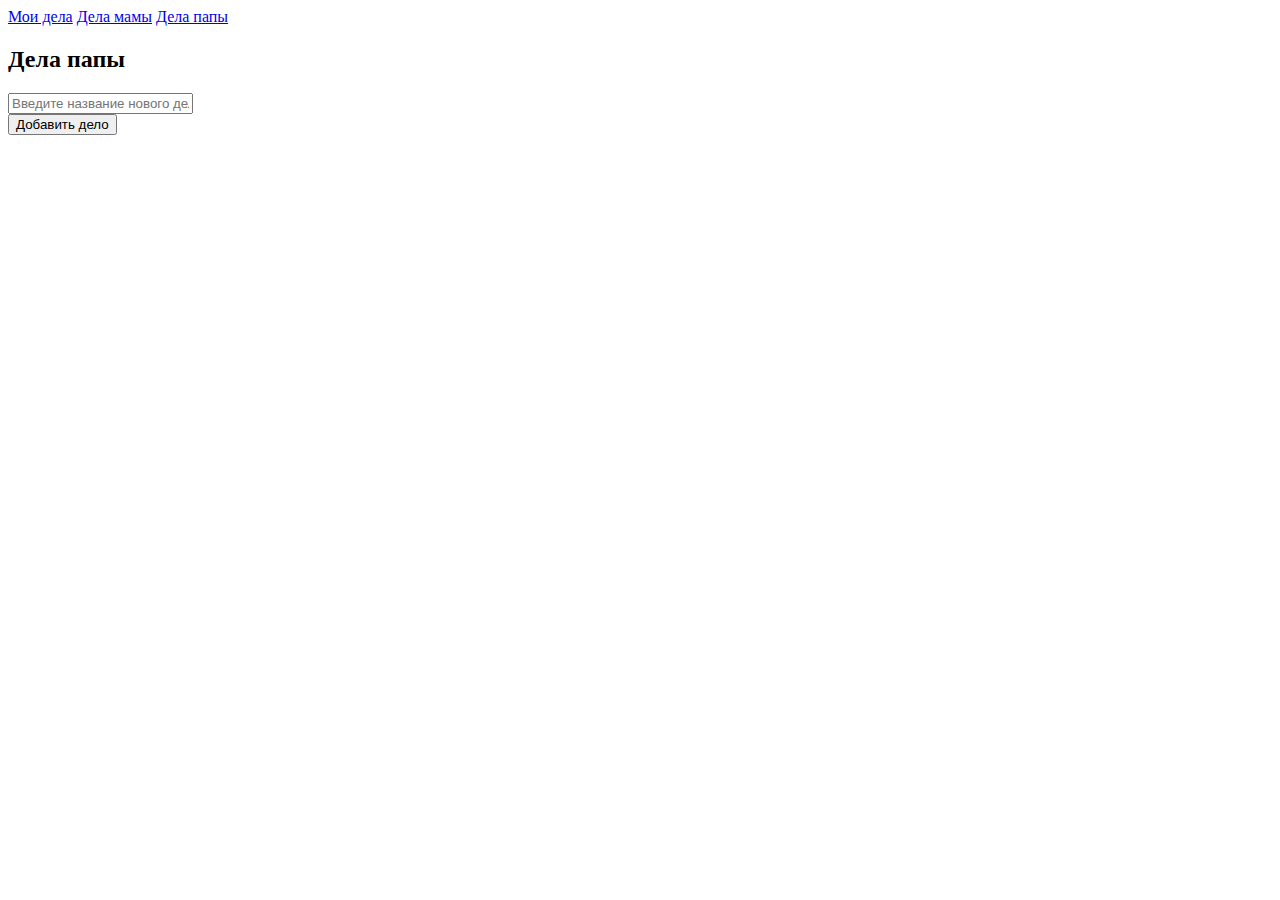
==== 08_todo/dad.html @ f8e22999 "eight.init" ====
<!DOCTYPE html>
<html lang="ru">
    <head>
        <title>TODO</title>
        <meta charset="UTF-8">
        <meta 
            name="viewport" 
            content="width=device-width, initial-scale=1, shrink-to-fit=no">
        <link 
            rel="stylesheet" 
            href="https://cdn.jsdelivr.net/npm/bootstrap@4.5.3/dist/css/bootstrap.min.css" 
            integrity="sha384-TX8t27EcRE3e/ihU7zmQxVncDAy5uIKz4rEkgIXeMed4M0jlfIDPvg6uqKI2xXr2" 
            crossorigin="anonymous">
        <script defer src="./todo-app.js"></script>
        <script>
            document.addEventListener('DOMContentLoaded', function() {
                createTodoApp(document.getElementById('todo-app'), 'Дела папы');
            });
        </script>
    </head>
    <body>
        <div class="container mb-5">
            <nav class="nav">
                <a class="nav-link" href="index.html">Мои дела</a>
                <a class="nav-link" href="mom.html">Дела мамы</a>
                <a class="nav-link" href="dad.html">Дела папы</a>
            </nav>
        </div>
        <div id="todo-app" class="container"></div>
    </body>
</html>
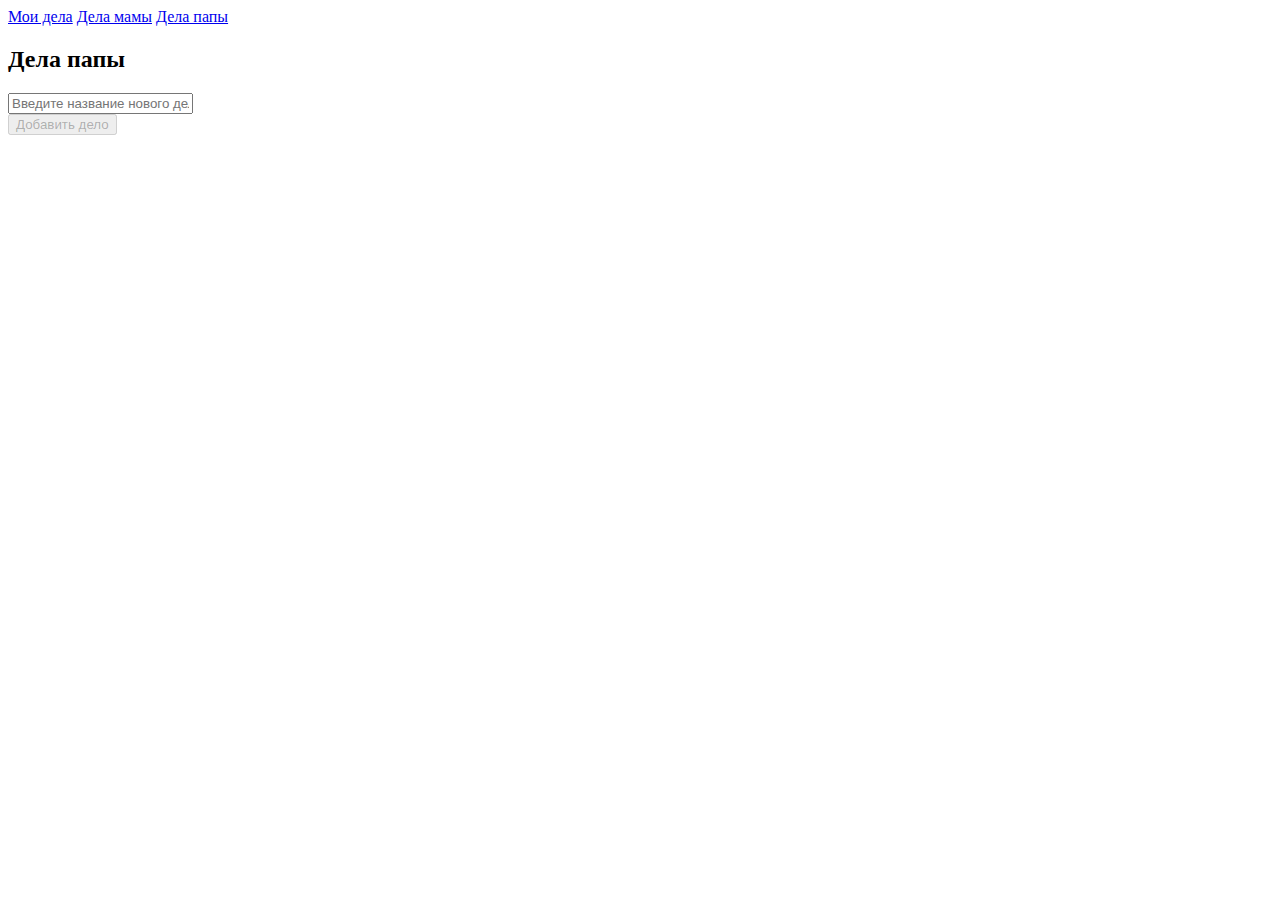
==== commit 3b0b6db1: "eightDone" ====
--- a/08_todo/dad.html
+++ b/08_todo/dad.html
@@ -14,7 +14,7 @@
         <script defer src="./todo-app.js"></script>
         <script>
             document.addEventListener('DOMContentLoaded', function() {
-                createTodoApp(document.getElementById('todo-app'), 'Дела папы');
+                createTodoApp(document.getElementById('todo-app'), 'Дела папы', 'dad');
             });
         </script>
     </head>
